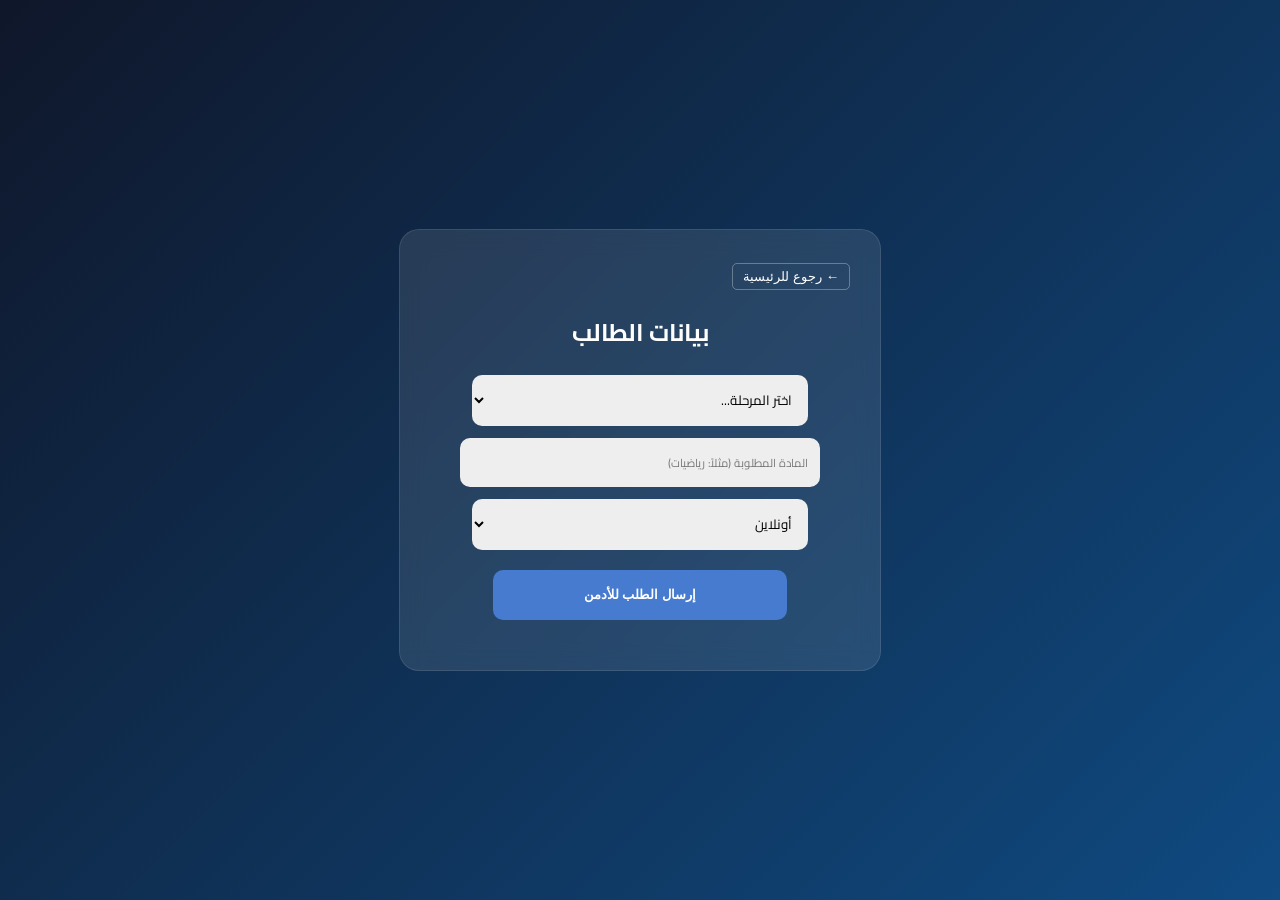
==== student.html @ b2d334d2 "Add files via upload" ====
<!DOCTYPE html>
<html lang="ar" dir="rtl">
<head>
    <meta charset="UTF-8">
    <title>استكمال ملف الطالب</title>
    <link rel="stylesheet" href="style.css">
    <link href="https://fonts.googleapis.com/css2?family=Cairo:wght@400;700&display=swap" rel="stylesheet">
</head>
<body>
    <div class="glass-container">
        <button onclick="window.location.href='index.html'" class="back-btn">← رجوع للرئيسية</button>
        <h2 style="text-align: center; color: white;">بيانات الطالب</h2>
        <form onsubmit="submitToAdmin(event)">
            <select name="المرحلة_التعليمية" required>
                <option value="" disabled selected>اختر المرحلة...</option>
                <option>ابتدائي</option><option>إعدادي</option><option>ثانوي</option>
            </select>
            <input type="text" name="المادة_المطلوبة" placeholder="المادة المطلوبة (مثلاً: رياضيات)" required>
            <select name="نظام_التدريس" onchange="handleModeChange(this.value, 'st-geo')" required>
                <option value="online">أونلاين</option>
                <option value="offline">أوفلاين (حضوري)</option>
            </select>
            <div id="st-geo" style="display:none;">
                <select name="المحافظة" class="city-list"><option value="">اختر المحافظة...</option></select>
                <input type="text" name="المنطقة_بالتفصيل" placeholder="اكتب المنطقة (مثلاً: شبين الكوم)">
            </div>
            <button type="submit" class="main-btn">إرسال الطلب للأدمن</button>
        </form>
    </div>
    <script src="script.js"></script>
</body>
</html>
---- style.css ----
:root {
    --primary: #0f4a81;
    --secondary: #467bcf;
    --dark: #0f172a;
    --white: #ffffff;
}

body {
    margin: 0; padding: 0;
    display: flex; justify-content: center; align-items: center;
    min-height: 100vh; font-family: 'Cairo', sans-serif;
    background: linear-gradient(135deg, var(--dark) 0%, var(--primary) 100%);
    direction: rtl;
}

.main-card {
    width: 390px; height: 630px;
    background: var(--dark); overflow: hidden;
    border-radius: 20px; box-shadow: 0 20px 50px rgba(0,0,0,0.6);
}

#chk { display: none; }

.signup { position: relative; width: 100%; height: 100%; }

label {
    color: var(--white); font-size: 2em; justify-content: center;
    display: flex; margin: 35px; font-weight: bold; cursor: pointer;
    transition: .5s ease-in-out;
}

.role-selector { display: flex; justify-content: center; gap: 10px; margin-bottom: 15px; }
.role-btn {
    font-size: 0.9em !important; margin: 0 !important;
    background: rgba(255,255,255,0.1); padding: 8px 20px;
    border-radius: 20px; border: 1px solid var(--secondary); cursor: pointer;
}
input[type="radio"]:checked + .role-btn { background: var(--secondary); box-shadow: 0 0 10px var(--secondary); }
input[type="radio"] { display: none; }

input:not([type="radio"]), select {
    width: 80%; padding: 12px; margin: 12px auto;
    border: none; outline: none; border-radius: 10px;
    display: block; font-family: 'Cairo'; background: #eee;
}

::placeholder { color: #777; font-size: 0.85em; }

.main-btn {
    width: 70%; height: 50px; margin: 20px auto;
    background: var(--secondary); color: white;
    border: none; border-radius: 10px; font-weight: bold;
    cursor: pointer; transition: .3s; display: block;
}
.main-btn:hover { background: #124686; transform: scale(1.02); }

.login {
    height: 580px; background: #f8fafc;
    border-radius: 60% / 10%; transform: translateY(-170px);
    transition: .8s ease-in-out;
}
.login label { color: var(--primary); transform: scale(.6); }

#chk:checked ~ .login { transform: translateY(-540px); }
#chk:checked ~ .login label { transform: scale(1); }
#chk:checked ~ .signup label { transform: scale(.6); }

/* صفحات الاستكمال */
.glass-container {
    background: rgba(255,255,255,0.1); backdrop-filter: blur(12px);
    padding: 30px; border-radius: 20px; border: 1px solid rgba(255,255,255,0.1);
    width: 420px;
}
.back-btn {
    background: none; border: 1px solid rgba(255,255,255,0.3);
    color: white; cursor: pointer; padding: 5px 10px; border-radius: 5px;
}
.hidden { display: none; }
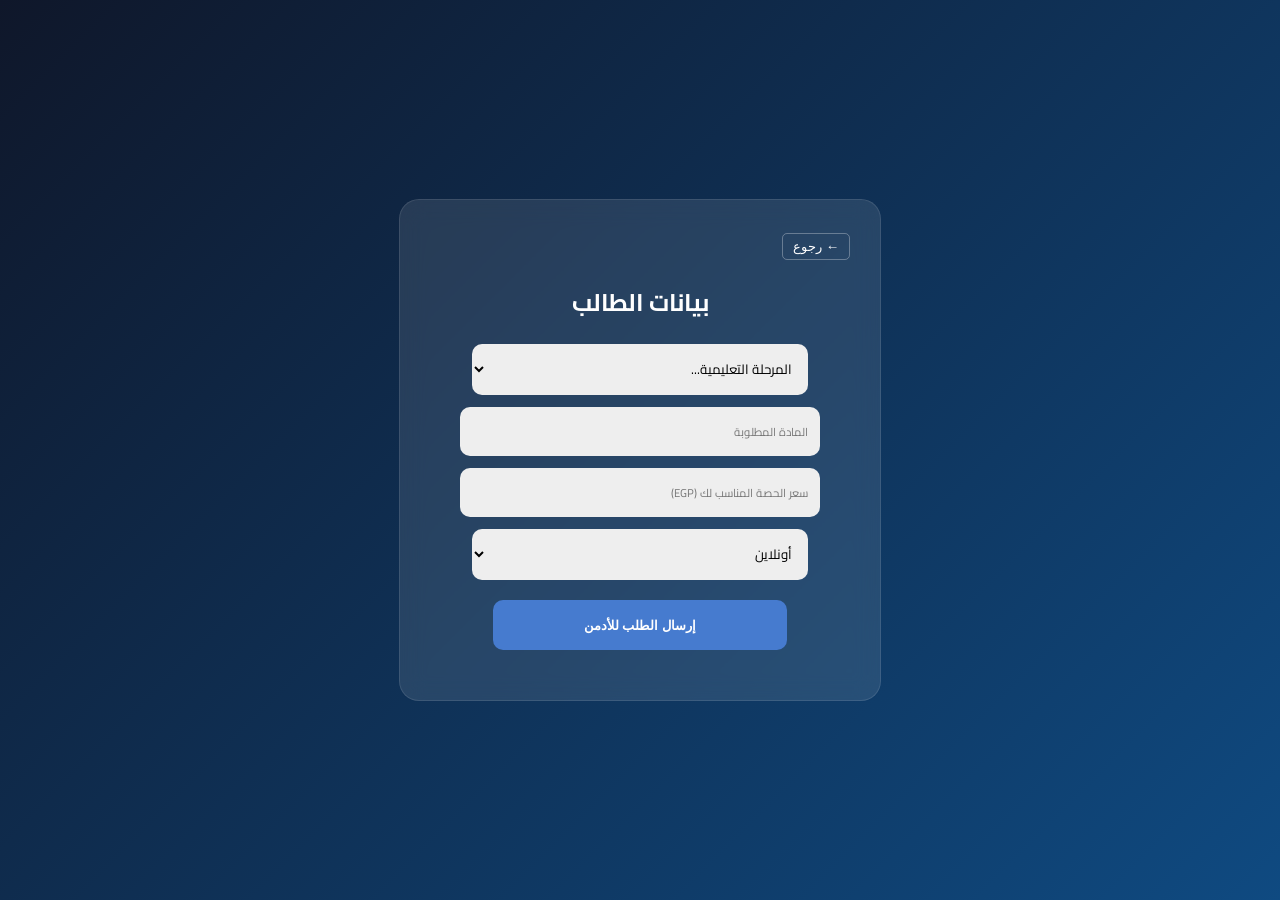
==== commit 6252a559: "Update student.html" ====
--- a/student.html
+++ b/student.html
@@ -2,31 +2,43 @@
 <html lang="ar" dir="rtl">
 <head>
     <meta charset="UTF-8">
-    <title>استكمال ملف الطالب</title>
+    <title>استكمال ملف الطالب | Value Academy</title>
     <link rel="stylesheet" href="style.css">
     <link href="https://fonts.googleapis.com/css2?family=Cairo:wght@400;700&display=swap" rel="stylesheet">
 </head>
 <body>
     <div class="glass-container">
-        <button onclick="window.location.href='index.html'" class="back-btn">← رجوع للرئيسية</button>
+        <button onclick="window.location.href='index.html'" class="back-btn">← رجوع</button>
         <h2 style="text-align: center; color: white;">بيانات الطالب</h2>
+        
         <form onsubmit="submitToAdmin(event)">
-            <select name="المرحلة_التعليمية" required>
-                <option value="" disabled selected>اختر المرحلة...</option>
-                <option>ابتدائي</option><option>إعدادي</option><option>ثانوي</option>
+            <select name="المرحلة" required>
+                <option value="" disabled selected>المرحلة التعليمية...</option>
+                <option>ابتدائي</option>
+                <option>إعدادي</option>
+                <option>ثانوي</option>
+                <option>كورس برمجة / لغات</option>
             </select>
-            <input type="text" name="المادة_المطلوبة" placeholder="المادة المطلوبة (مثلاً: رياضيات)" required>
-            <select name="نظام_التدريس" onchange="handleModeChange(this.value, 'st-geo')" required>
+
+            <input type="text" name="المادة" placeholder="المادة المطلوبة" required>
+
+            <input type="number" name="سعر_الحصة_المتوقع" placeholder="سعر الحصة المناسب لك (EGP)" required>
+
+            <select name="النظام" onchange="handleModeChange(this.value, 'st-geo')" required>
                 <option value="online">أونلاين</option>
                 <option value="offline">أوفلاين (حضوري)</option>
             </select>
+
             <div id="st-geo" style="display:none;">
-                <select name="المحافظة" class="city-list"><option value="">اختر المحافظة...</option></select>
-                <input type="text" name="المنطقة_بالتفصيل" placeholder="اكتب المنطقة (مثلاً: شبين الكوم)">
+                <select name="المحافظة" class="city-list">
+                    <option value="">اختر المحافظة...</option>
+                </select>
+                <input type="text" name="المنطقة" placeholder="المنطقة بالتفصيل (مثلاً: شبين الكوم)">
             </div>
+
             <button type="submit" class="main-btn">إرسال الطلب للأدمن</button>
         </form>
     </div>
     <script src="script.js"></script>
 </body>
-</html>+</html>
